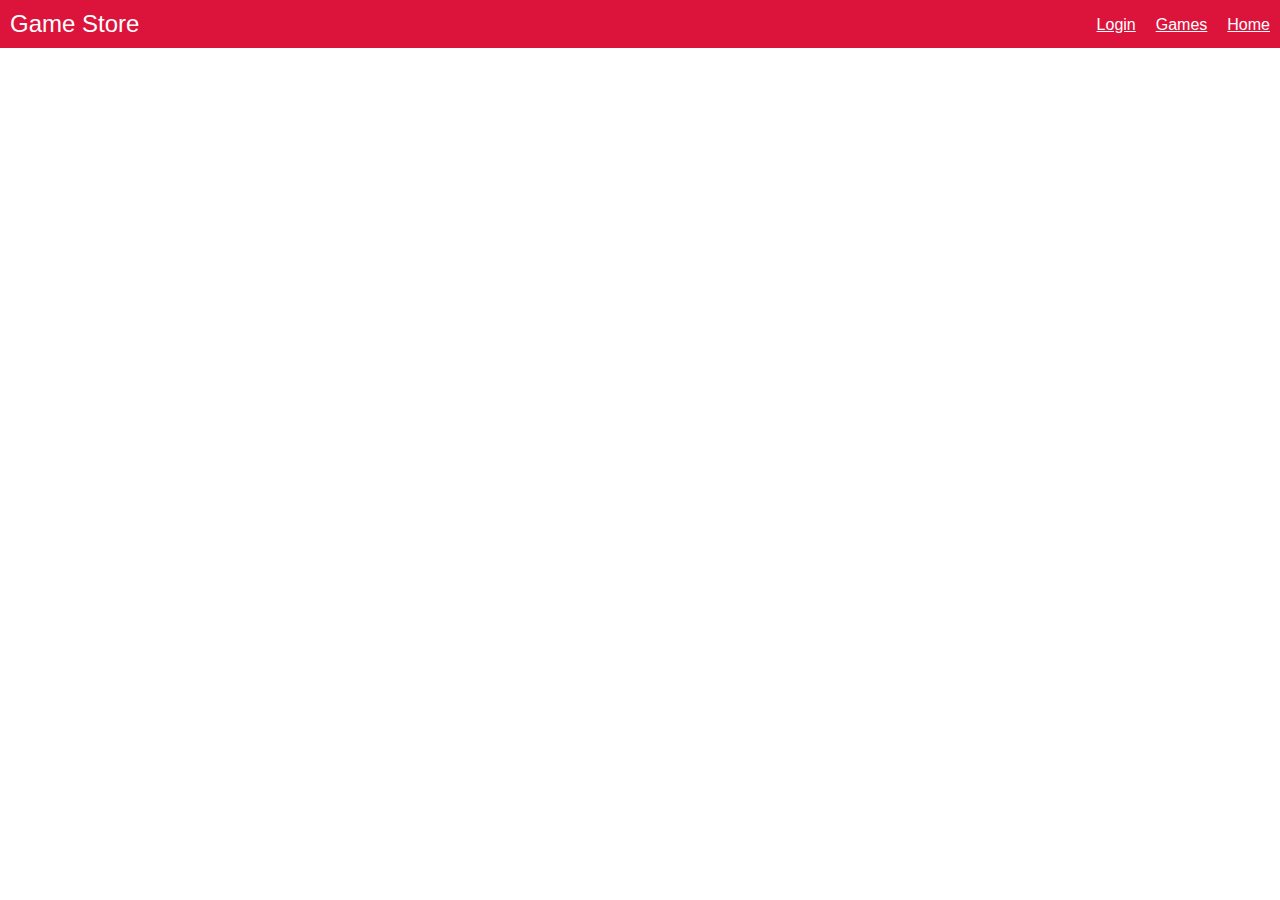
==== index.html @ 73d1a45e "Animation added" ====
<!DOCTYPE html>
<html lang="en" ng-app="myStore">
  <head>
    <title>A Game Store</title>
    <link href="content/css/styles.css" rel="stylesheet" type="text/css" />
    <script src= "app\lib\angular.min.js"></script>
    <script src= "app\lib\angular-route.js"></script>
    <script src= "app\lib\angular-route.min.js"></script>
    <script src= "app\lib\angular-animate.min.js"></script>

    <script src= "app\app.js"></script>
  </head>
  <body>
    <header ng-include src= "'header.html'" ></header>
    <main ng-view></main>
  </body>
</html>
---- content/css/styles.css ----
.orange{
  color:orange;
}

.red{
  color:red;
}

body{
  font-family: Helvetica;
  margin: 0;
}

h1,h2,h3{
  margin: 0;
}

.belt{
  padding: 5px 10px;
  border-radius: 10px;
  margin-left: 5px;
  color: #fff;
  font-size: 15px;
  text-transform: uppercase;
}

#menu-bar{
  background: crimson;
  color: #fff;
  padding: 10px;
}

#menu-bar h1{
  font-size: 24px;
  font-weight: normal;
  display: inline-block;
}

#menu-bar ul{
  float: right;
  list-style-type: none;
  padding: 0;
  margin: 6px 0;
}

#menu-bar li{
  float: right;
  margin-left: 20px;
}

#menu-bar a{
  color: #fff
}

main{
  background: #eee;
  width: 80%;
  margin: 30px auto;
  border-radius: 10px;
}

.content{
  padding: 20px;
  overflow: hidden;
}

.content button,
.content input[type="submit"]{
  background: #fff;
  padding: 10px;
  border-radius: 10px;
  cursor: pointer;
  color: #777;
  border: 0;
  box-shadow: 2px 2px 2px rgba(20,20,20,0.1);
  font-size: 16px;
}

.content button:nth-child(2){
  float: right;
}

.content ul{
  padding: 0;
  list-style-type: none;
  margin: 30px 0;
}

.content li{
  padding: 15px 0;
  border-top: 1px solid #e2e2e2;
  color: #444;
}

.content li span{
  float: right;
}

.content li h3{
  display: inline-block;
  font-weight: normal;
  font-size: 22px;
}

.content input{
  width: 90%;
  padding: 10px 5%;
  border-radius: 10px;
  border: 2px solid #ddd;
  margin: 10px 0;
}

.content input[type="submit"]:last-child{
  width: 150px;
  display: block;
  margin: 15px auto;
}

.remove{
  float: right;
  padding: 5px;
  background: #fff;
  width: 18px;
  text-align: center;
  border-radius: 20px;
  color: crimson;
  cursor: pointer;
  margin-left: 10px;
}

/*Anumation*/
main.ng-enter{
  transition: 0.5s linear all;
  opacity: 0;
}

main.ng-enter.ng-enter-active{
  opacity: 1;
}

#game-list li.ng-enter{
  transition: 0.2s linear all;
  opacity: 0;
  transform: translateY(30px);
}

#game-list li.ng-enter.ng-enter-active{
  opacity: 1;
  transform: translateY(0px);
}

#game-list li.ng-leave{
  transition: 0.2s linear all;
  opacity: 1;
  transform: translateX(0);
}

#game-list li.ng-leave.ng-leave-active{
  opacity: 0;
  transform: translateX(-100%);
}
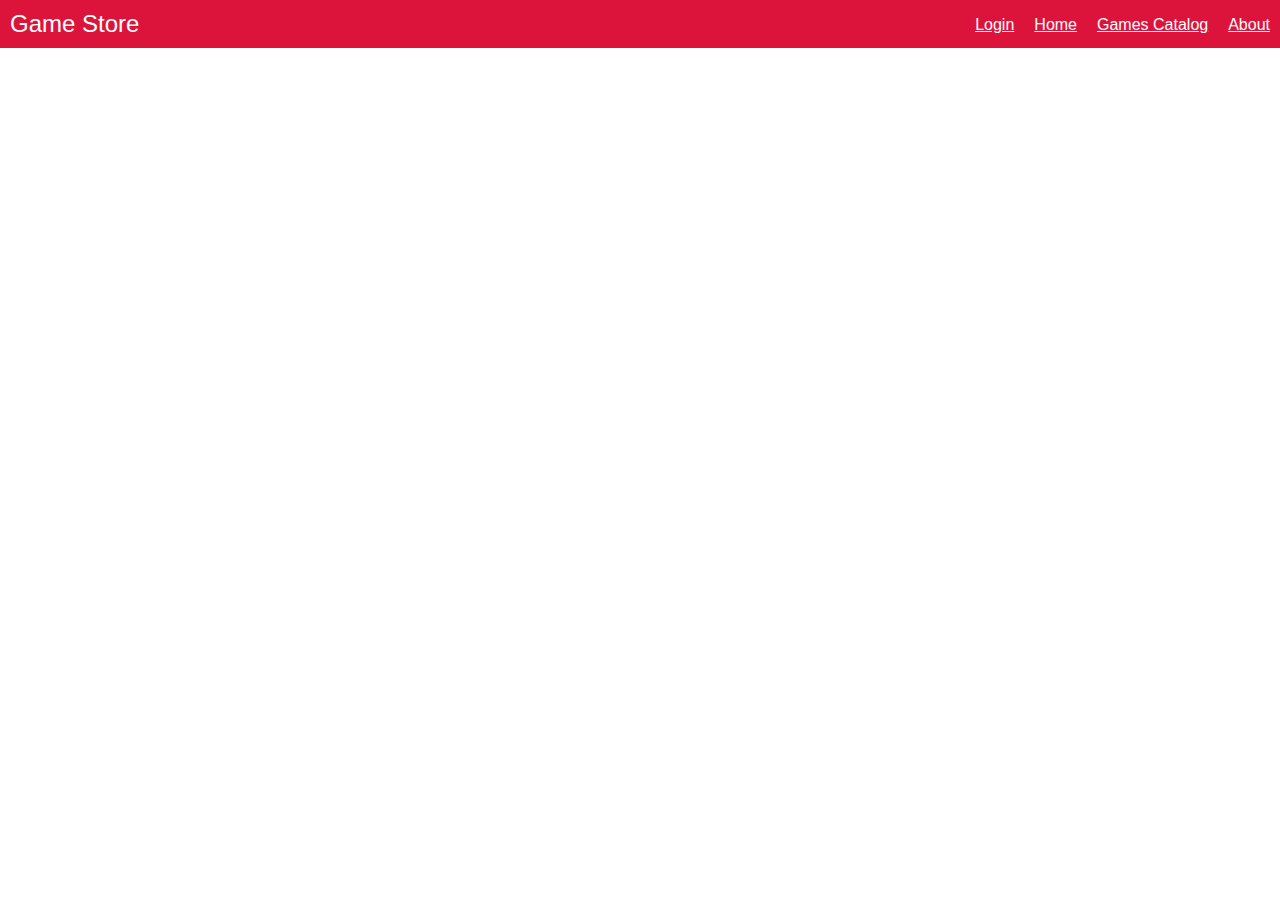
==== commit a7bccb23: "add about and change some headlines" ====
--- a/index.html
+++ b/index.html
@@ -11,7 +11,7 @@
     <script src= "app\app.js"></script>
   </head>
   <body>
-    <header ng-include src= "'header.html'" ></header>
+    <header ng-include src= "'header.html'" ></header>    
     <main ng-view></main>
   </body>
 </html>
--- a/content/css/styles.css
+++ b/content/css/styles.css
@@ -155,7 +155,16 @@
   transform: translateX(0);
 }
 
-#game-list li.ng-leave.ng-leave-active{
+#game-list li.ng-leave .ng-leave-active{
   opacity: 0;
   transform: translateX(-100%);
 }
+
+input.ng-invalid.ng-touched {
+  border: 2px solid red;
+}
+
+input[disabled="disabled"]{
+  opacity: 0.4;
+  cursor: not-allowed !important;
+}
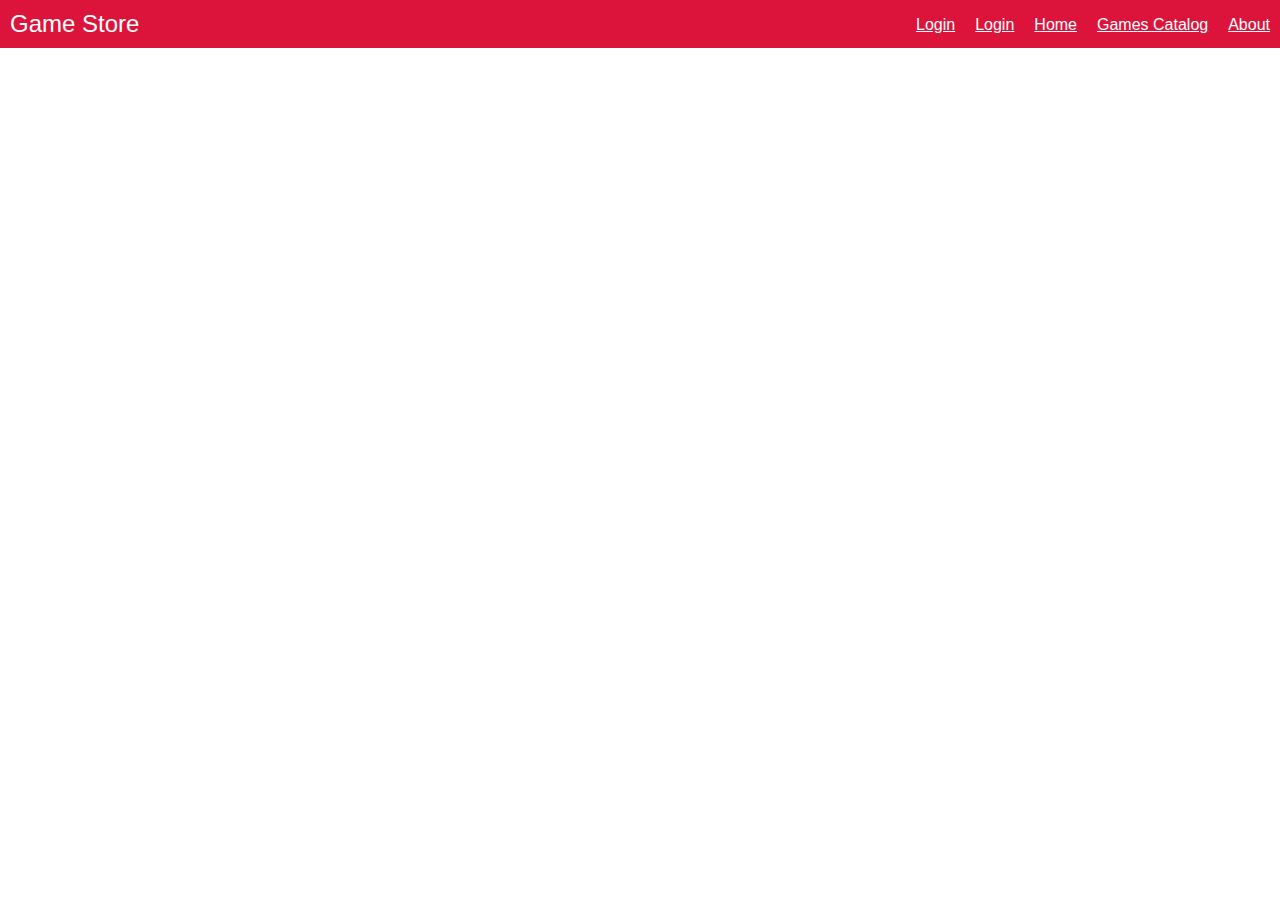
==== commit 7540d072: "user post login page" ====
--- a/index.html
+++ b/index.html
@@ -1,7 +1,7 @@
 <!DOCTYPE html>
 <html lang="en" ng-app="myStore">
   <head>
-    <title>A Game Store</title>
+    <title ng-model="Store.userName">A Game Store {{Store.userName}}</title>
     <link href="content/css/styles.css" rel="stylesheet" type="text/css" />
     <script src= "app\lib\angular.min.js"></script>
     <script src= "app\lib\angular-route.js"></script>
@@ -11,7 +11,7 @@
     <script src= "app\app.js"></script>
   </head>
   <body>
-    <header ng-include src= "'header.html'" ></header>    
+    <header ng-include src= "'header.html'" ></header>
     <main ng-view></main>
   </body>
 </html>
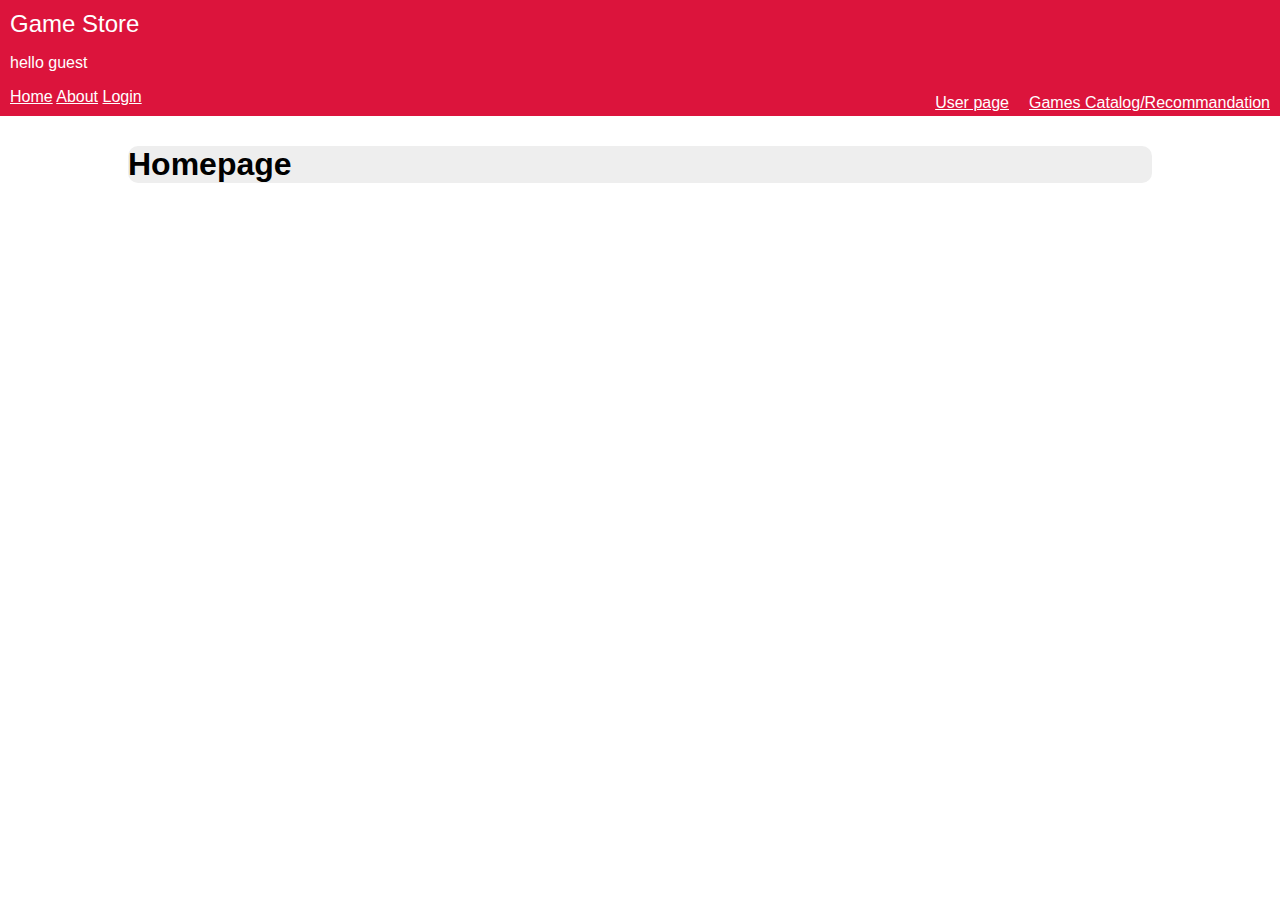
==== commit 880db97e: "global variable" ====
--- a/index.html
+++ b/index.html
@@ -6,7 +6,7 @@
     <script src= "app\lib\angular.min.js"></script>
     <script src= "app\lib\angular-route.js"></script>
     <script src= "app\lib\angular-route.min.js"></script>
-    <script src= "app\lib\angular-animate.min.js"></script>
+    <script src= "app\lib\angular-animate.min.js"></script>    
 
     <script src= "app\app.js"></script>
   </head>
--- a/content/css/styles.css
+++ b/content/css/styles.css
@@ -128,6 +128,10 @@
   margin-left: 10px;
 }
 
+.details{
+  cursor: pointer;
+}
+
 /*Anumation*/
 main.ng-enter{
   transition: 0.5s linear all;
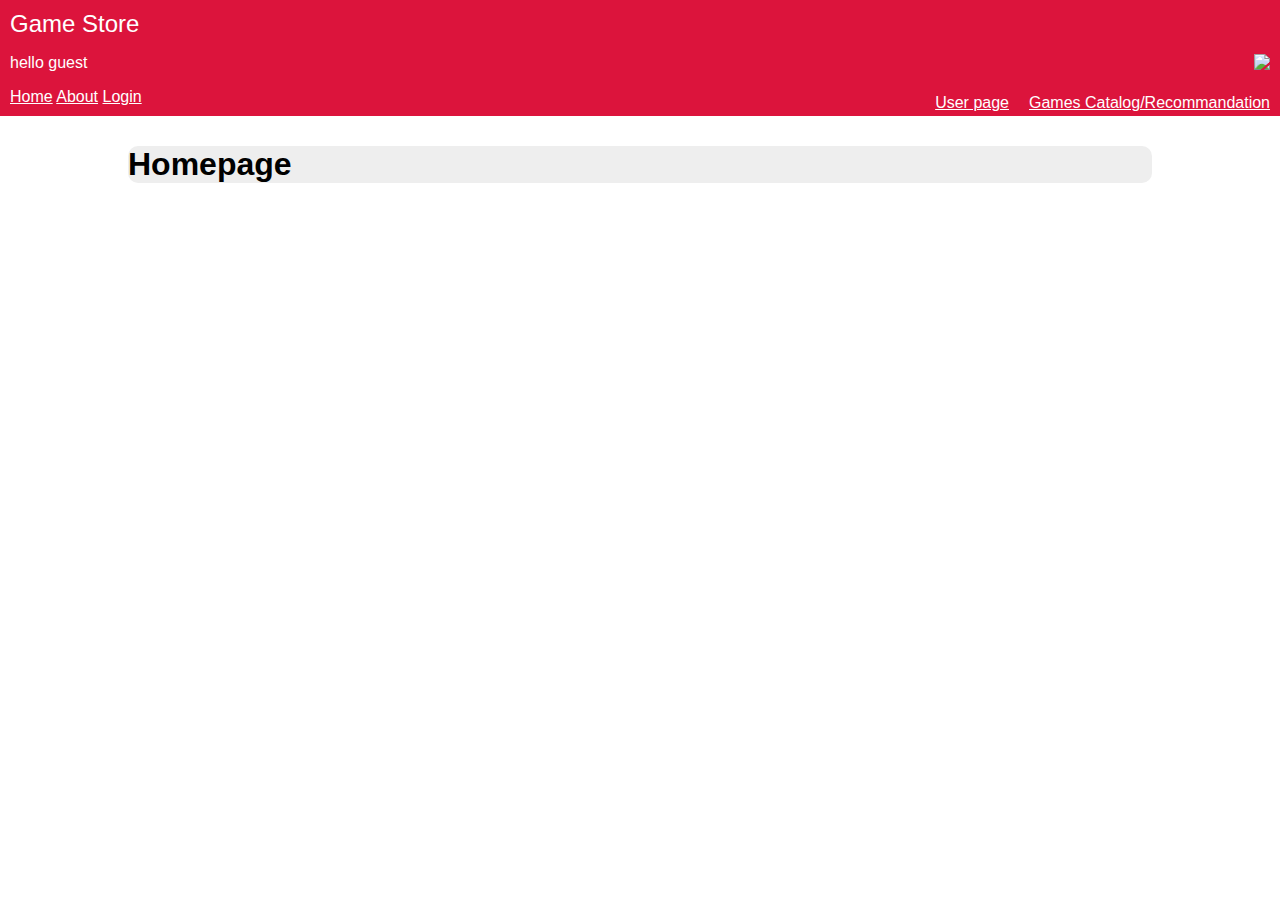
==== commit ba9c4894: "version from 1906 8pm" ====
--- a/index.html
+++ b/index.html
@@ -6,8 +6,7 @@
     <script src= "app\lib\angular.min.js"></script>
     <script src= "app\lib\angular-route.js"></script>
     <script src= "app\lib\angular-route.min.js"></script>
-    <script src= "app\lib\angular-animate.min.js"></script>    
-
+    <script src= "app\lib\angular-animate.min.js"></script>
     <script src= "app\app.js"></script>
   </head>
   <body>
